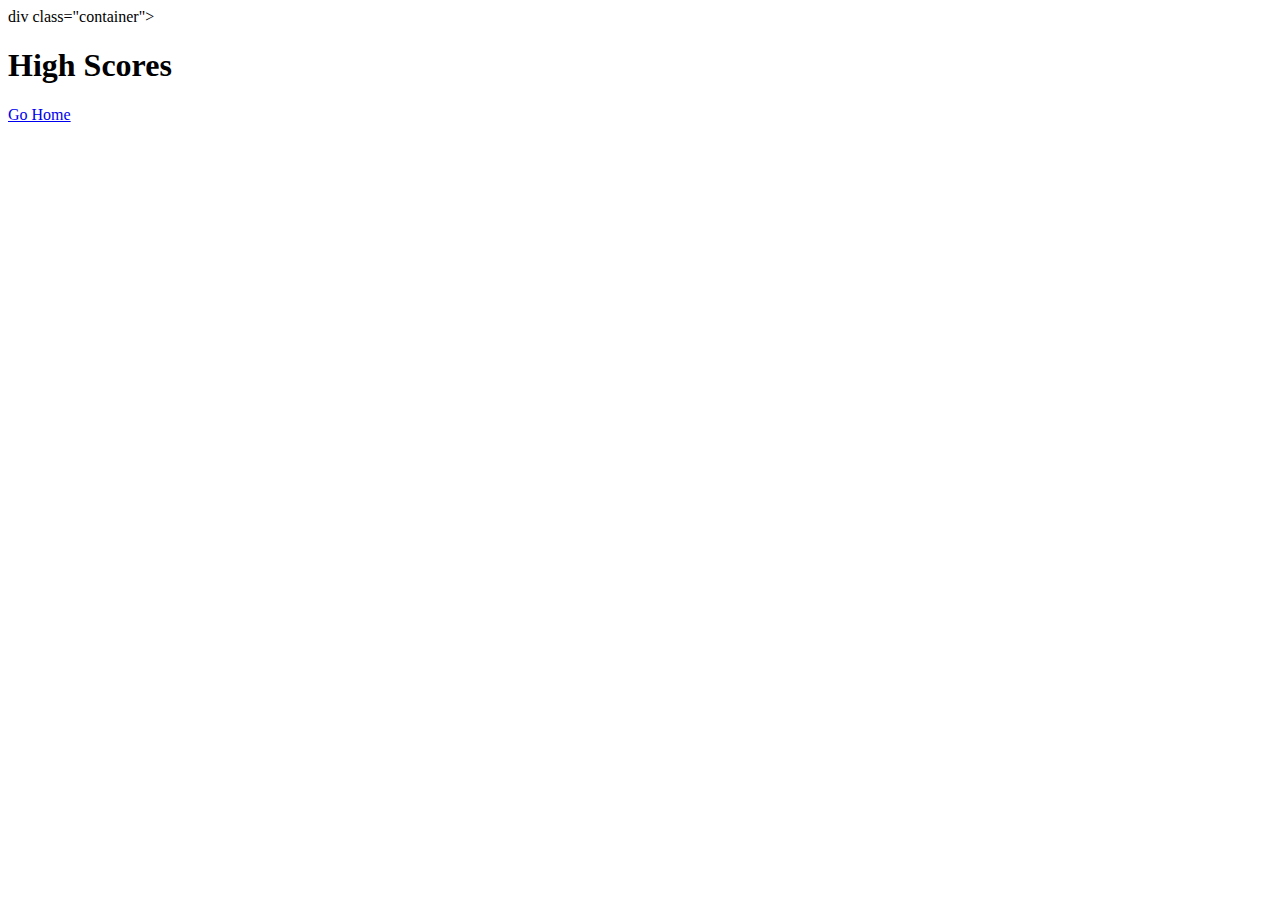
==== highscores.html @ 79ee9aee "display high scores" ====
<!DOCTYPE html>
<html lang="en">
<head>
    <meta charset="UTF-8">
    <meta http-equiv="X-UA-Compatible" content="IE=edge">
    <meta name="viewport" content="width=device-width, initial-scale=1.0">
    <title>High Scores</title>
</head>
<body>
    div class="container">
      <div id="highScores" class="flex-center flex-column">
        <h1 id="finalScore">High Scores</h1>
        <ul id="highScoresList"></ul>
        <a class="btn" href="./index.html">Go Home</a>
      </div>
    </div>
    <script src="./highscores.js"></script>
</body>
</html>
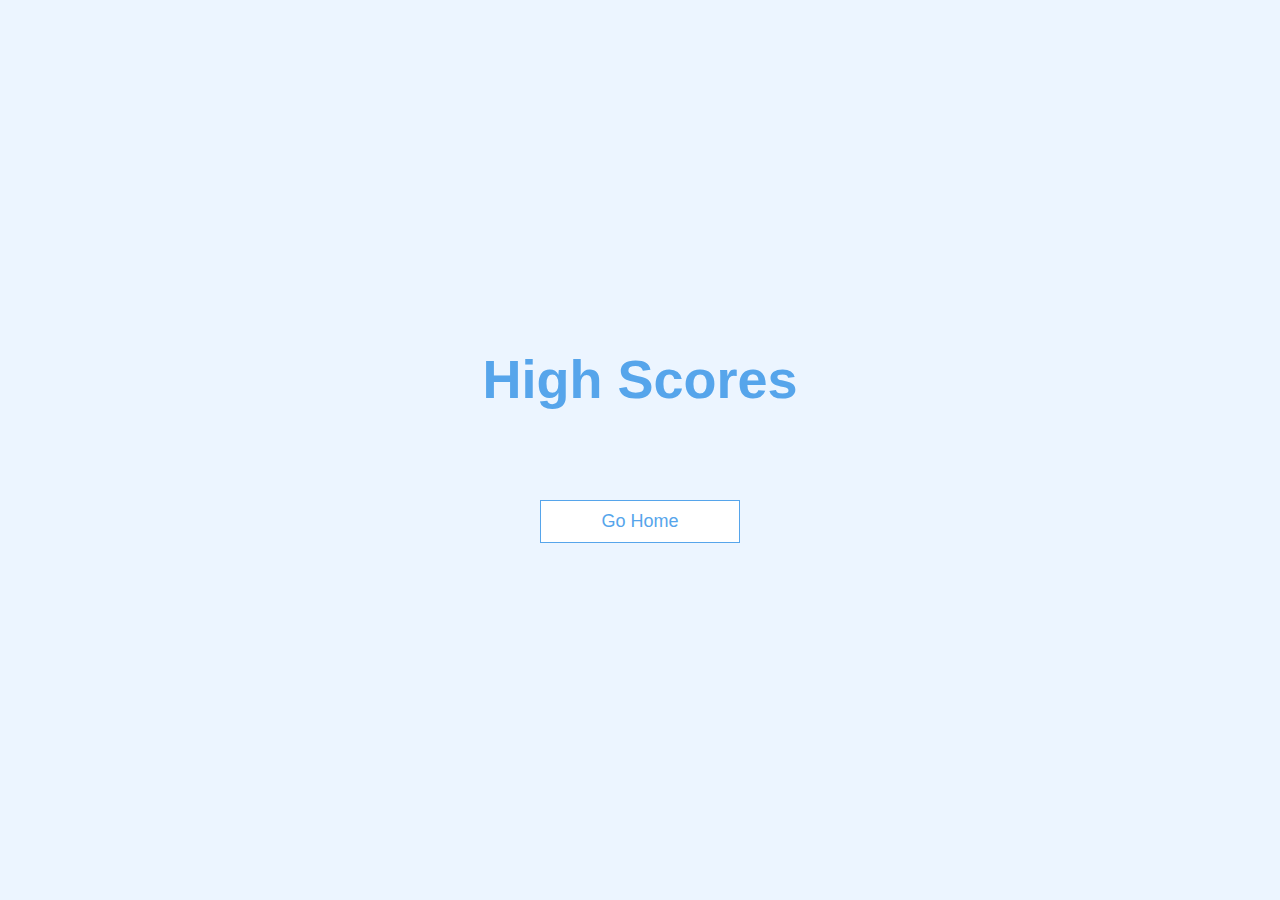
==== commit ed311577: "add style" ====
--- a/highscores.html
+++ b/highscores.html
@@ -5,9 +5,11 @@
     <meta http-equiv="X-UA-Compatible" content="IE=edge">
     <meta name="viewport" content="width=device-width, initial-scale=1.0">
     <title>High Scores</title>
+    <link rel="stylesheet" href="index.css" />
+    <link rel="stylesheet" href="highscores.css" />
 </head>
 <body>
-    div class="container">
+    <div class="container">
       <div id="highScores" class="flex-center flex-column">
         <h1 id="finalScore">High Scores</h1>
         <ul id="highScoresList"></ul>
--- a/index.css
+++ b/index.css
@@ -0,0 +1,127 @@
+:root {
+    background-color: #ecf5ff;
+    font-size: 62.5%;
+}
+  
+* {
+box-sizing: border-box;
+font-family: Arial, Helvetica, sans-serif;
+margin: 0;
+padding: 0;
+color: #333;
+}
+
+h1,
+h2,
+h3,
+h4 {
+margin-bottom: 1rem;
+}
+
+h1 {
+font-size: 5.4rem;
+color: #56a5eb;
+margin-bottom: 5rem;
+}
+
+h1 > span {
+font-size: 2.4rem;
+font-weight: 500;
+}
+
+h2 {
+font-size: 4.2rem;
+margin-bottom: 4rem;
+font-weight: 700;
+}
+
+h3 {
+font-size: 2.8rem;
+font-weight: 500;
+}
+
+/* UTILITIES */
+
+.container {
+width: 100vw;
+height: 100vh;
+display: flex;
+justify-content: center;
+align-items: center;
+max-width: 80rem;
+margin: 0 auto;
+padding: 2rem;
+}
+
+.container > * {
+width: 100%;
+}
+
+.flex-column {
+display: flex;
+flex-direction: column;
+}
+
+.flex-center {
+justify-content: center;
+align-items: center;
+}
+
+.justify-center {
+justify-content: center;
+}
+
+.text-center {
+text-align: center;
+}
+
+.hidden {
+display: none;
+}
+
+/* BUTTONS */
+.btn {
+font-size: 1.8rem;
+padding: 1rem 0;
+width: 20rem;
+text-align: center;
+border: 0.1rem solid #56a5eb;
+margin-bottom: 1rem;
+text-decoration: none;
+color: #56a5eb;
+background-color: white;
+}
+
+.btn:hover {
+cursor: pointer;
+box-shadow: 0 0.4rem 1.4rem 0 rgba(86, 185, 235, 0.5);
+transform: translateY(-0.1rem);
+transition: transform 150ms;
+}
+
+.btn[disabled]:hover {
+cursor: not-allowed;
+box-shadow: none;
+transform: none;
+}
+
+/* FORMS */
+form {
+width: 100%;
+display: flex;
+flex-direction: column;
+align-items: center;
+}
+
+input {
+margin-bottom: 1rem;
+width: 20rem;
+padding: 1.5rem;
+font-size: 1.8rem;
+border: none;
+box-shadow: 0 0.1rem 1.4rem 0 rgba(86, 185, 235, 0.5);
+}
+
+input::placeholder {
+color: #aaa;
+}--- a/highscores.css
+++ b/highscores.css
@@ -0,0 +1,14 @@
+#highScoresList {
+    list-style: none;
+    padding-left: 0;
+    margin-bottom: 4rem;
+  }
+  
+  .high-score {
+    font-size: 2.8rem;
+    margin-bottom: 0.5rem;
+  }
+  
+  .high-score:hover {
+    transform: scale(1.025);
+  }